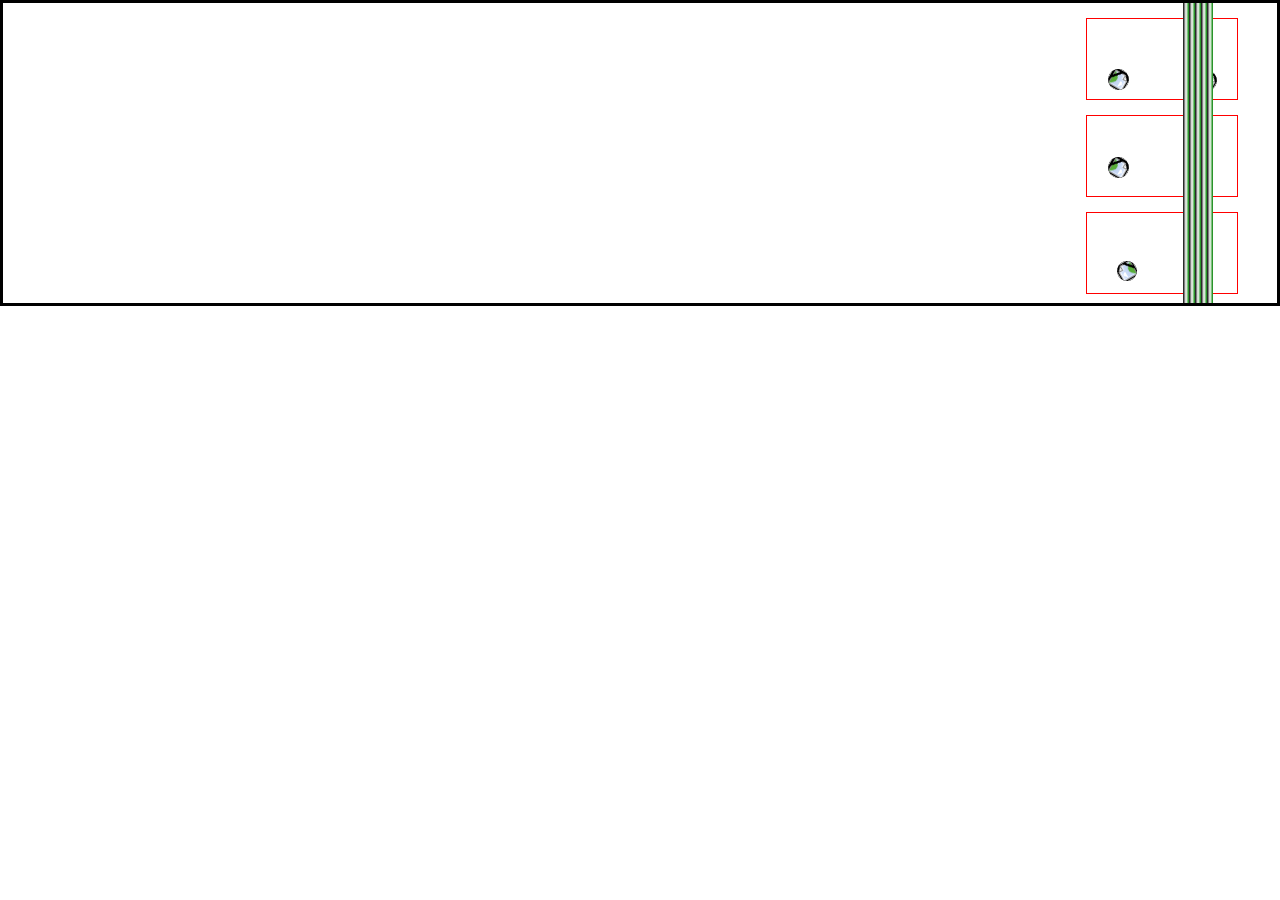
==== Site__Task 1/index.html @ 21fe64d9 "add TASK 1" ====
<!DOCTYPE html>
<html lang="en">

<head>
    <meta charset="UTF-8">
    <title>Title</title>
    <link rel="stylesheet" href="./static/style/styles.css">
</head>

<body>
    <div class="road">
        <div class="car c_0">
            <img src="/static/img/car1.webp" alt="">
            <img src="/static/img/well.webp" alt="" class="whell LeftWhellCar0">
            <img src="/static/img/well.webp" alt="" class="whell RightWhellCar0">
        </div>
        
        <div class="car c_1">
            <img src="/static/img/car2.webp" alt="">
            <img src="/static/img/well.webp" alt="" class="whell LeftWhellCar1">
            <img src="/static/img/well.webp" alt="" class="whell RightWhellCar1">
        </div>

        <div class="car c_2">
            <img src="/static/img/car3.webp" alt="">
            <img src="/static/img/well.webp" alt="" class="whell LeftWhellCar2">
            <img src="/static/img/well.webp" alt="" class="whell RightWhellCar2">
        </div>

        <div class="finish">
        </div>
    </div>

</body>

</html>
---- Site__Task 1/static/style/styles.css ----
html, body {
    height: 100%;
}
* {
    margin: 0px;
    padding: 0px;
}
img {
    max-width: 100%;
}

.road {
    border: 3px solid black;
    position: relative;
    height: 300px;
    background-image: url("/static/img/road.webp");
    background-size: 215px;
}
.finish {
    width: 30px;
    height: 100%;
    background-image: repeating-linear-gradient(to right, black, white 10%, green 20%);
    position: absolute;
    right: 5%;
    top: 0px;
}
.car {
    position: relative;
    border: 1px solid red;
    width: 150px;
    height: 80px;
    margin: 15px 0px;
    transition-property: all;
    transition-timing-function: cubic-bezier(1,.05,.96,.2)

}
.c_0 {
    transform: scaleX(-1);
    transition-duration: 1.5s;
}
.c_1 {
    transform: scaleX(-1);
    transition-duration: 1.0s;
}
.c_2 {
    transition-duration: 3.0s;
}

/* ! КОГДА НАВОДИТСЯ КУРСОР НА ДОРОГУ */
.road:hover .car{
    margin-left: 85%;
}

.road:hover .whell{
    transform: rotate(-3000deg);
}

.whell{
    position: absolute;
    width: 21px;
    height: 21px;
    background: black;
    border-radius: 12px;
}

.LeftWhellCar0{
    right: 21px;
    top: 50px;
    transition: transform 1.5s ease-in-out;
}

.RightWhellCar0{
    right: 109px;
    top: 51px;
    transition: transform 1.5s ease-in-out;
}

.LeftWhellCar1{
    right: 21px;
    top: 41px;
    transition: transform 1.2s ease-in-out;
}

.RightWhellCar1{
    right: 97px;
    top: 43px;
    transition: transform 1.2s ease-in-out;
}

.LeftWhellCar2{
    width: 20px;
    height: 20px;
    right: 33px;
    top: 48px;
    transition: transform 3.4s ease-in-out;
}

.RightWhellCar2{
    width: 20px;
    height: 20px;
    right: 100px;
    top: 48px;
    transition: transform 3.4s ease-in-out;
}
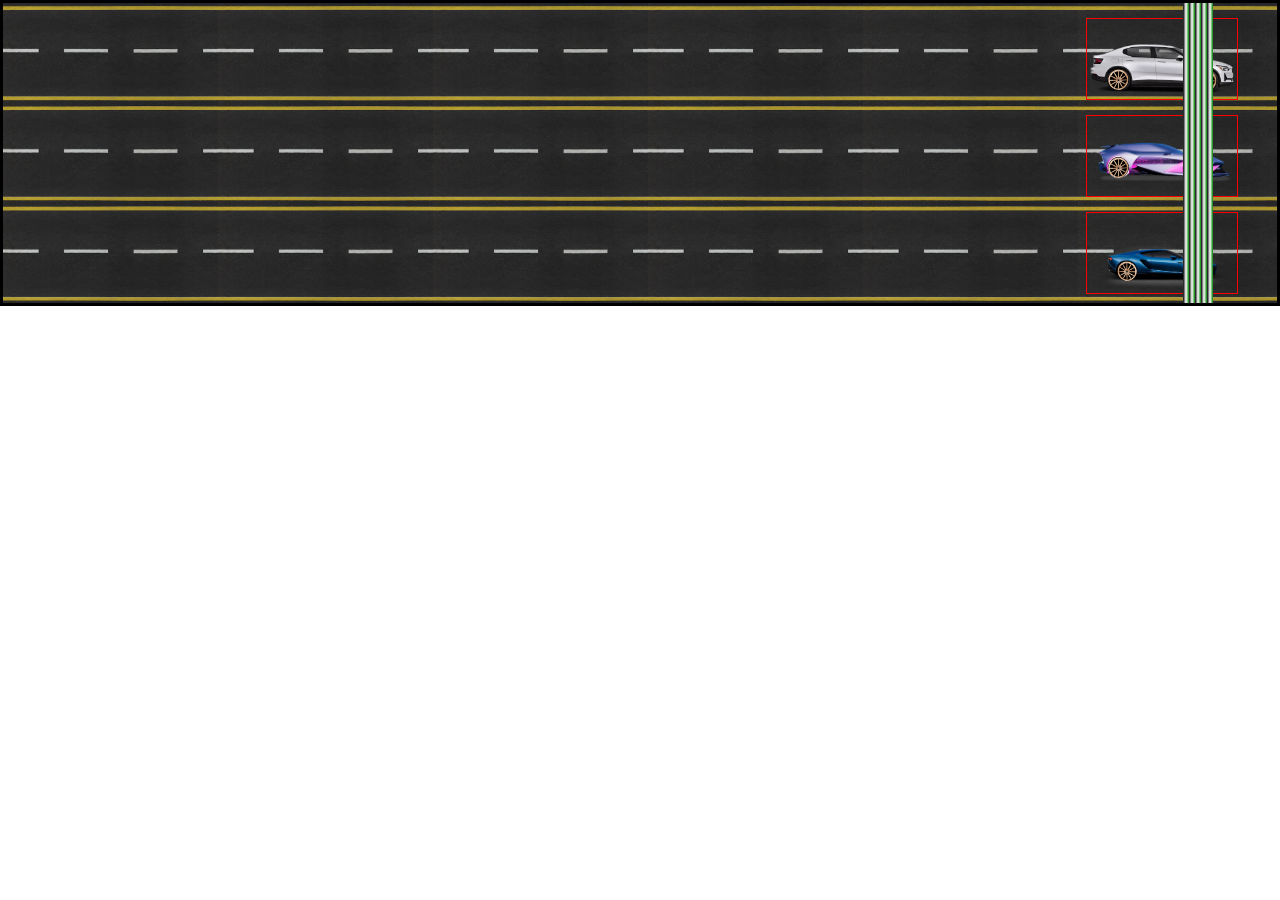
==== commit 116bd5c4: "fix" ====
--- a/Site__Task 1/index.html
+++ b/Site__Task 1/index.html
@@ -4,27 +4,27 @@
 <head>
     <meta charset="UTF-8">
     <title>Title</title>
-    <link rel="stylesheet" href="./static/style/styles.css">
+    <link rel="stylesheet" href="static/style/styles.css">
 </head>
 
 <body>
     <div class="road">
         <div class="car c_0">
-            <img src="/static/img/car1.webp" alt="">
-            <img src="/static/img/well.webp" alt="" class="whell LeftWhellCar0">
-            <img src="/static/img/well.webp" alt="" class="whell RightWhellCar0">
+            <img src="static/img/car1.webp" alt="">
+            <img src="static/img/well.webp" alt="" class="whell LeftWhellCar0">
+            <img src="static/img/well.webp" alt="" class="whell RightWhellCar0">
         </div>
         
         <div class="car c_1">
-            <img src="/static/img/car2.webp" alt="">
-            <img src="/static/img/well.webp" alt="" class="whell LeftWhellCar1">
-            <img src="/static/img/well.webp" alt="" class="whell RightWhellCar1">
+            <img src="static/img/car2.webp" alt="">
+            <img src="static/img/well.webp" alt="" class="whell LeftWhellCar1">
+            <img src="static/img/well.webp" alt="" class="whell RightWhellCar1">
         </div>
 
         <div class="car c_2">
-            <img src="/static/img/car3.webp" alt="">
-            <img src="/static/img/well.webp" alt="" class="whell LeftWhellCar2">
-            <img src="/static/img/well.webp" alt="" class="whell RightWhellCar2">
+            <img src="static/img/car3.webp" alt="">
+            <img src="static/img/well.webp" alt="" class="whell LeftWhellCar2">
+            <img src="static/img/well.webp" alt="" class="whell RightWhellCar2">
         </div>
 
         <div class="finish">
--- a/Site__Task 1/static/style/styles.css
+++ b/Site__Task 1/static/style/styles.css
@@ -13,7 +13,7 @@
     border: 3px solid black;
     position: relative;
     height: 300px;
-    background-image: url("/static/img/road.webp");
+    background-image: url("../img/road.webp");
     background-size: 215px;
 }
 .finish {
